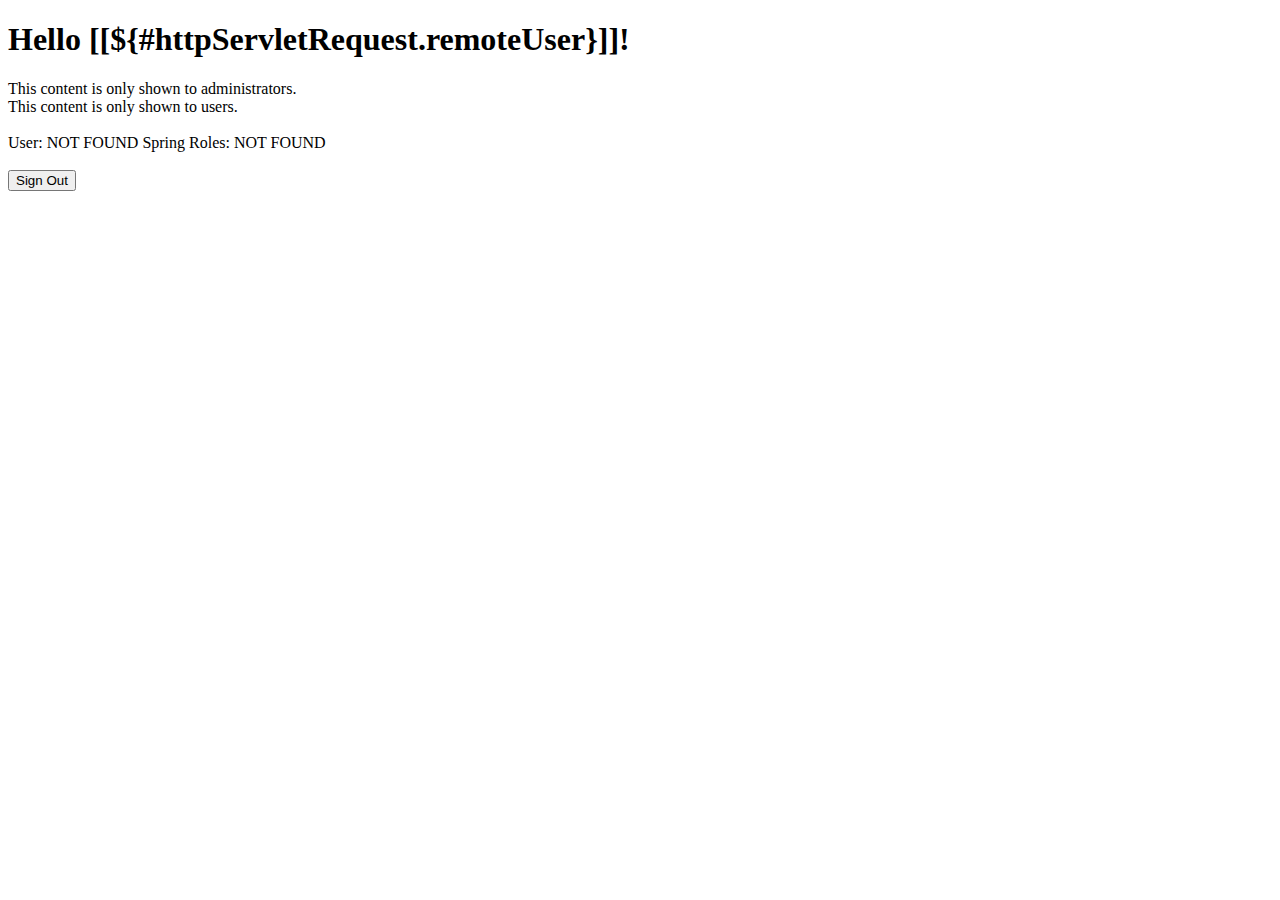
==== src/main/resources/templates/index.html @ 228a4dc6 "adding sec:authentication to index html" ====
<!DOCTYPE html>
<html xmlns="http://www.w3.org/1999/xhtml" xmlns:th="http://www.thymeleaf.org"
      xmlns:sec="http://www.thymeleaf.org/thymeleaf-extras-springsecurity4">

<head>
    <title>codenerve.com - Welcome!</title>
    <meta charset="UTF-8">
    <title>Login</title>
    <link href="https://fonts.googleapis.com/css?family=Open+Sans:400,700" rel="stylesheet">
    <link rel="stylesheet" href="css/style.css">
</head>
    <body>
        <h1 th:inline="text">Hello [[${#httpServletRequest.remoteUser}]]!</h1>

        <div sec:authorize="hasRole('ADMIN')">
            This content is only shown to administrators.
        </div>

        <div sec:authorize="hasRole('USER')">
            This content is only shown to users.
        </div>

        <br/>

        <div>
            User: <span sec:authentication="name">NOT FOUND</span>
            Spring Roles: <span sec:authentication="principal.authorities">NOT FOUND</span>
        </div>

        <br/>
        <form th:action="@{/logout}" method="post">
            <input type="submit" value="Sign Out"/>
        </form>
    </body>
</html>
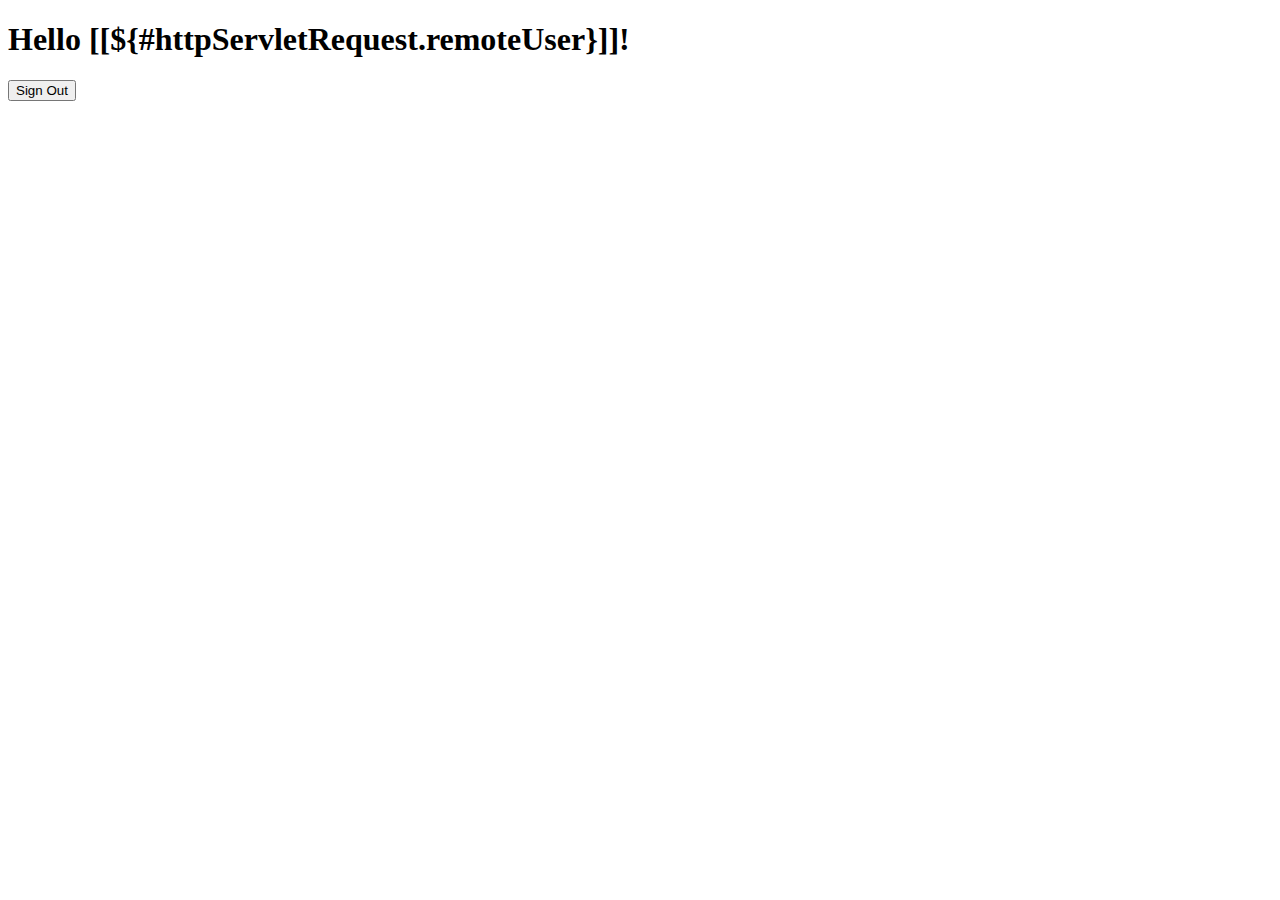
==== commit 38caaac3: "updating libs and copyright" ====
--- a/src/main/resources/templates/index.html
+++ b/src/main/resources/templates/index.html
@@ -1,6 +1,12 @@
 <!DOCTYPE html>
+<!--
+  ~ Copyright (c) 2022 mwhyte.dev
+  ~
+  ~ You may study, use, and modify this example. Redistribution is not permitted.
+  -->
+
 <html xmlns="http://www.w3.org/1999/xhtml" xmlns:th="http://www.thymeleaf.org"
-      xmlns:sec="http://www.thymeleaf.org/thymeleaf-extras-springsecurity4">
+      xmlns:sec="http://www.thymeleaf.org/thymeleaf-extras-springsecurity3">
 
 <head>
     <title>codenerve.com - Welcome!</title>
@@ -11,23 +17,6 @@
 </head>
     <body>
         <h1 th:inline="text">Hello [[${#httpServletRequest.remoteUser}]]!</h1>
-
-        <div sec:authorize="hasRole('ADMIN')">
-            This content is only shown to administrators.
-        </div>
-
-        <div sec:authorize="hasRole('USER')">
-            This content is only shown to users.
-        </div>
-
-        <br/>
-
-        <div>
-            User: <span sec:authentication="name">NOT FOUND</span>
-            Spring Roles: <span sec:authentication="principal.authorities">NOT FOUND</span>
-        </div>
-
-        <br/>
         <form th:action="@{/logout}" method="post">
             <input type="submit" value="Sign Out"/>
         </form>
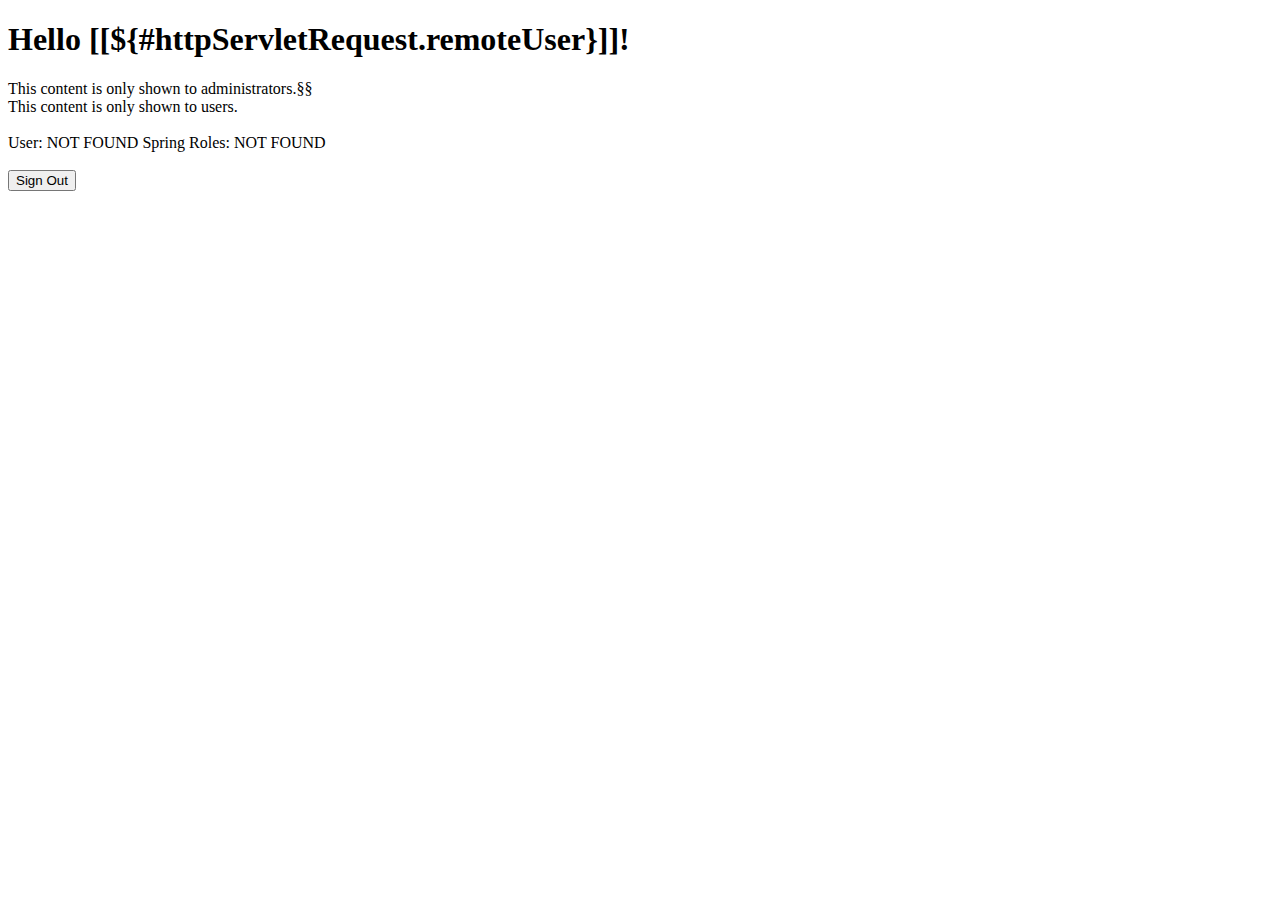
==== commit 5098201f: "updating versions etc" ====
--- a/src/main/resources/templates/index.html
+++ b/src/main/resources/templates/index.html
@@ -1,22 +1,34 @@
 <!DOCTYPE html>
-<!--
-  ~ Copyright (c) 2022 mwhyte.dev
-  ~
-  ~ You may study, use, and modify this example. Redistribution is not permitted.
-  -->
 
 <html xmlns="http://www.w3.org/1999/xhtml" xmlns:th="http://www.thymeleaf.org"
-      xmlns:sec="http://www.thymeleaf.org/thymeleaf-extras-springsecurity3">
+      xmlns:sec="http://www.thymeleaf.org/extras/spring-security">
 
 <head>
     <title>codenerve.com - Welcome!</title>
     <meta charset="UTF-8">
-    <title>Login</title>
+    <title>Home</title>
     <link href="https://fonts.googleapis.com/css?family=Open+Sans:400,700" rel="stylesheet">
     <link rel="stylesheet" href="css/style.css">
 </head>
     <body>
         <h1 th:inline="text">Hello [[${#httpServletRequest.remoteUser}]]!</h1>
+
+        <div sec:authorize="hasRole('ADMIN')">
+            This content is only shown to administrators.§§
+        </div>
+
+        <div sec:authorize="hasRole('USER')">
+            This content is only shown to users.
+        </div>
+
+        <br/>
+
+        <div>
+            User: <span sec:authentication="name">NOT FOUND</span>
+            Spring Roles: <span sec:authentication="principal.authorities">NOT FOUND</span>
+        </div>
+
+        <br/>
         <form th:action="@{/logout}" method="post">
             <input type="submit" value="Sign Out"/>
         </form>
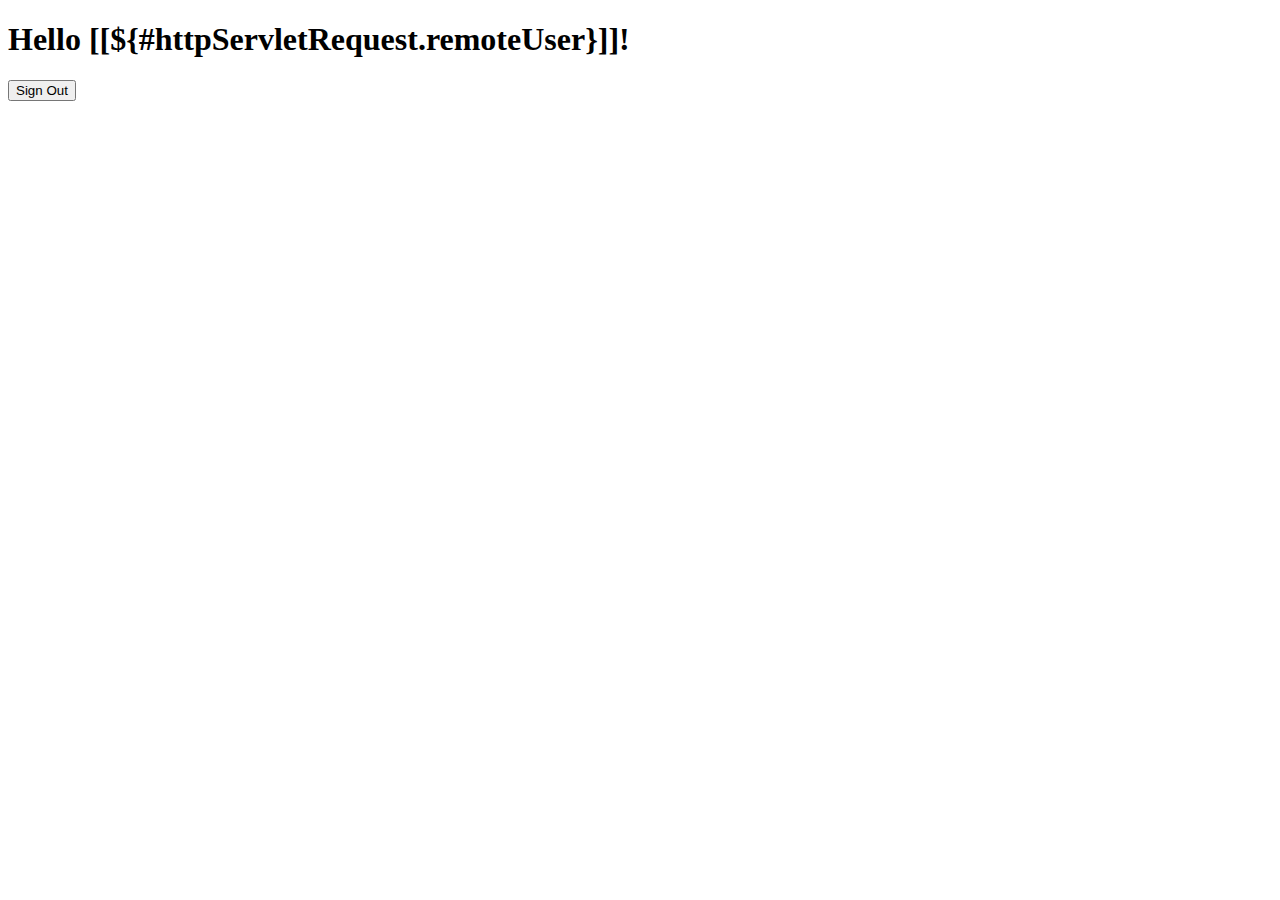
==== commit 5fdf6328: "formatting" ====
--- a/src/main/resources/templates/index.html
+++ b/src/main/resources/templates/index.html
@@ -1,10 +1,10 @@
 <!DOCTYPE html>
 
 <html xmlns="http://www.w3.org/1999/xhtml" xmlns:th="http://www.thymeleaf.org"
-      xmlns:sec="http://www.thymeleaf.org/extras/spring-security">
+      xmlns:sec="http://www.thymeleaf.org/thymeleaf-extras-springsecurity3">
 
 <head>
-    <title>codenerve.com - Welcome!</title>
+    <title>mwhyte.dev - Welcome!</title>
     <meta charset="UTF-8">
     <title>Home</title>
     <link href="https://fonts.googleapis.com/css?family=Open+Sans:400,700" rel="stylesheet">
@@ -12,23 +12,6 @@
 </head>
     <body>
         <h1 th:inline="text">Hello [[${#httpServletRequest.remoteUser}]]!</h1>
-
-        <div sec:authorize="hasRole('ADMIN')">
-            This content is only shown to administrators.§§
-        </div>
-
-        <div sec:authorize="hasRole('USER')">
-            This content is only shown to users.
-        </div>
-
-        <br/>
-
-        <div>
-            User: <span sec:authentication="name">NOT FOUND</span>
-            Spring Roles: <span sec:authentication="principal.authorities">NOT FOUND</span>
-        </div>
-
-        <br/>
         <form th:action="@{/logout}" method="post">
             <input type="submit" value="Sign Out"/>
         </form>
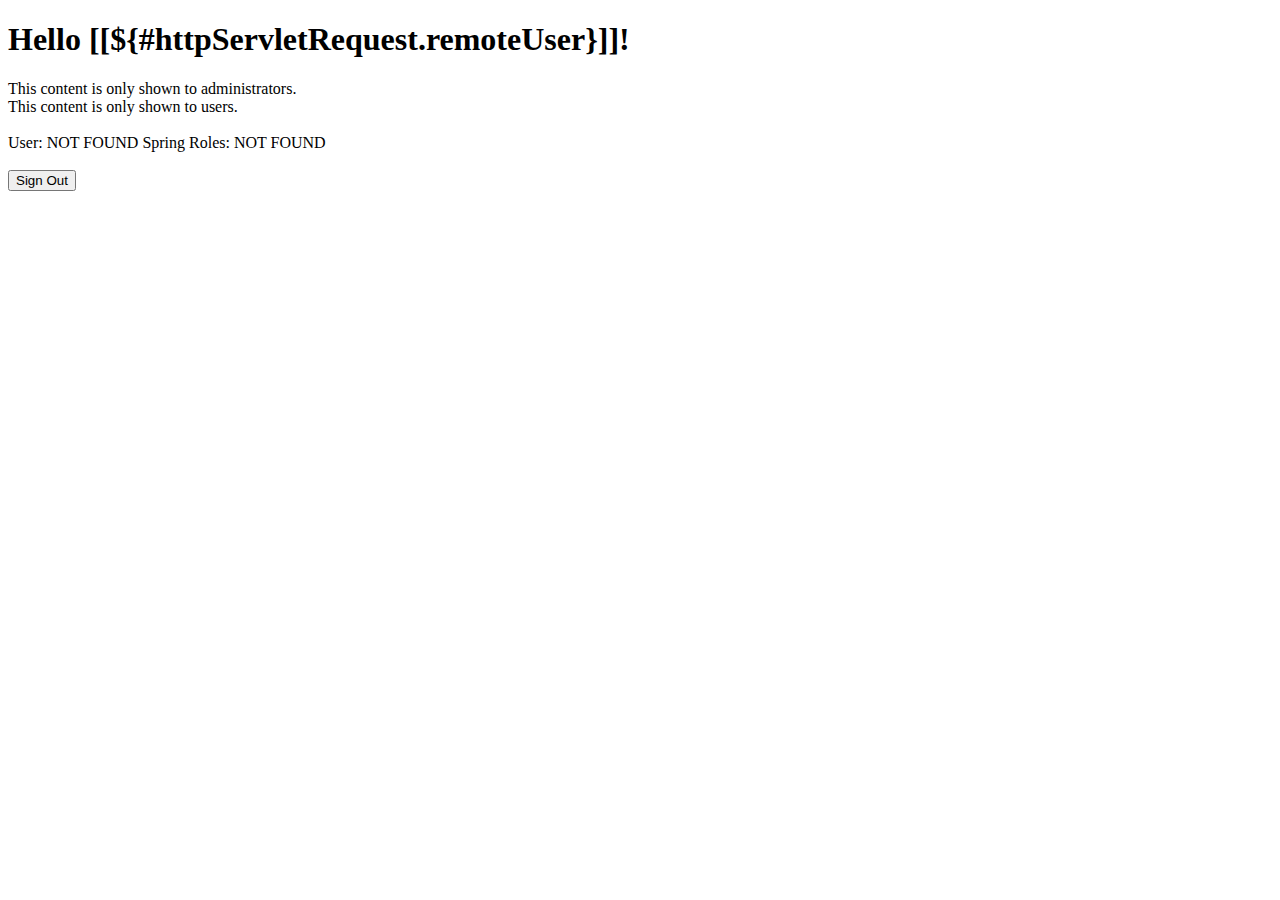
==== commit ec4018ba: "redirect branch updated" ====
--- a/src/main/resources/templates/index.html
+++ b/src/main/resources/templates/index.html
@@ -1,7 +1,7 @@
 <!DOCTYPE html>
 
 <html xmlns="http://www.w3.org/1999/xhtml" xmlns:th="http://www.thymeleaf.org"
-      xmlns:sec="http://www.thymeleaf.org/thymeleaf-extras-springsecurity3">
+      xmlns:sec="http://www.thymeleaf.org/extras/spring-security">
 
 <head>
     <title>mwhyte.dev - Welcome!</title>
@@ -12,6 +12,23 @@
 </head>
     <body>
         <h1 th:inline="text">Hello [[${#httpServletRequest.remoteUser}]]!</h1>
+
+        <div sec:authorize="hasRole('ADMIN')">
+            This content is only shown to administrators.
+        </div>
+
+        <div sec:authorize="hasRole('USER')">
+            This content is only shown to users.
+        </div>
+
+        <br/>
+
+        <div>
+            User: <span sec:authentication="name">NOT FOUND</span>
+            Spring Roles: <span sec:authentication="principal.authorities">NOT FOUND</span>
+        </div>
+
+        <br/>
         <form th:action="@{/logout}" method="post">
             <input type="submit" value="Sign Out"/>
         </form>
